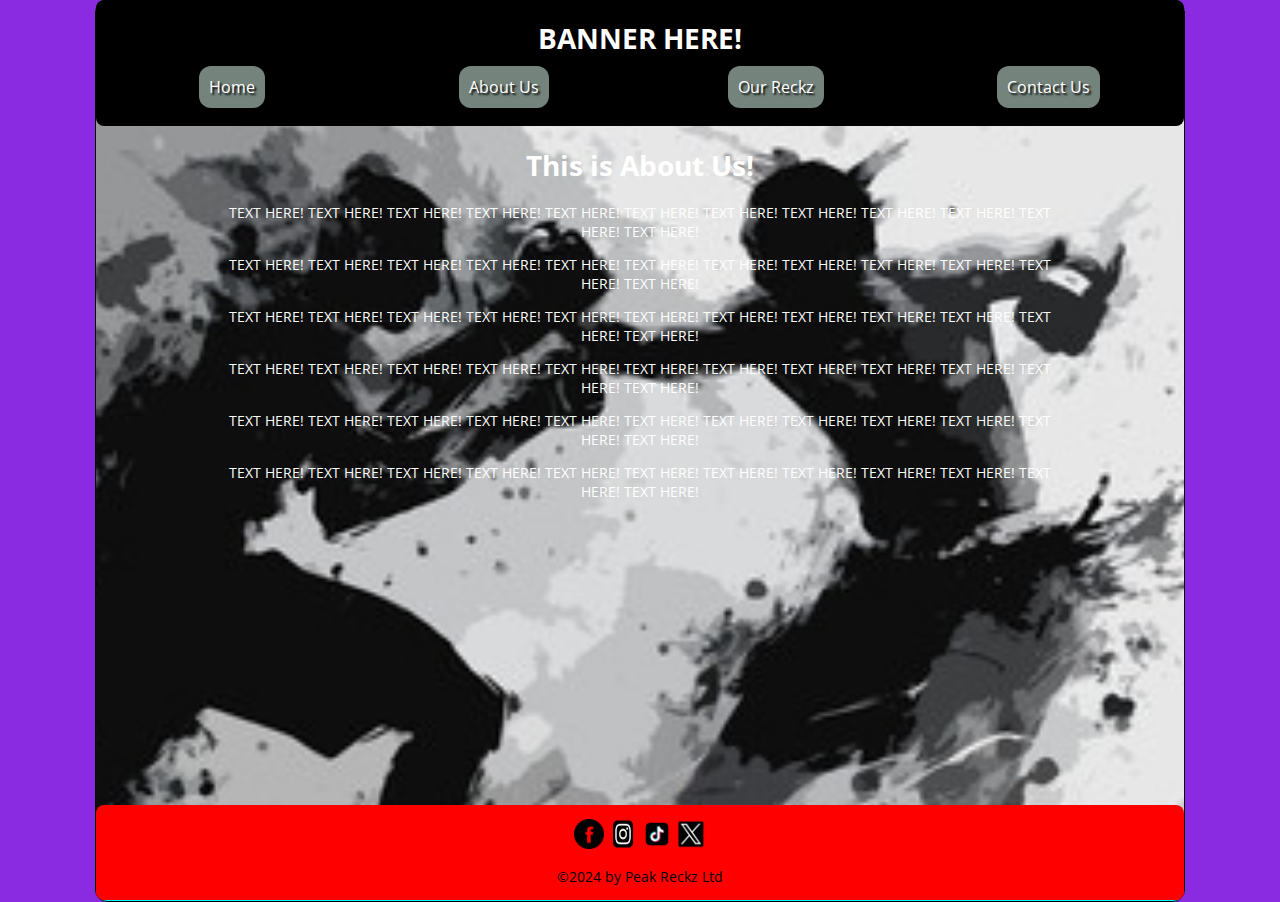
==== about-us.html @ 532e040a "All present links finalized. All genre choices finalized. Alt tags placed everywhere relevant to all" ====
<!doctype html>
<html lang="en-GB">
  <head>
    <meta charset="utf-8" />
    <meta name="viewport" content="width=device-width, initial-scale=1"/>
    <title>About Us | PR</title>
    <!--<link rel="icon" href="images/shlg.webp"> <!--adds icon in page title-->
  </head>
  <body>
  <header>
  <h1 class="pageheading">BANNER HERE!</h1>
  <nav class="intPLinks">
  <ul>
    <li><a class="pageNav1" href="index.html" alt="Link button to homepage">Home</a></li>
    <li><a class="pageNav2" href="about-us.html" alt="Link button to about us page">About Us</a></li>
    <li><div class="dropdown">
    <a class="dropdbtn" href="oreckz.html" alt="Dropdown button for genre choice and link to genre page">Our Reckz</a>
    <div class="dropdown-links">
      <strong>Genres</strong>
      <a href="f-ma.html">Fighting/Martial Arts</a>
      <a href="b-a.html">Battle/Action</a>
      <a href="comedy.html">Comedy</a>
      <a href="sports.html">Sports</a>
      <a href="sci-fi.html">Sci-Fi/Fantasy</a>
      <a href="h-s.html">Horror/Supernatural</a>
      <a href="drama.html">Drama</a>
      <a href="music.html">Music</a>
    </div></li>
    <li><a class="pageNav3" href="contact-us.html" alt="Link button to contact us page">Contact Us</a></li>
  </ul>
  </nav>
  </header>

  <div></div>
   <main>
    <h1 class="pageheading">This is About Us!</h1>
    <p>TEXT HERE! TEXT HERE! TEXT HERE! TEXT HERE! TEXT HERE! TEXT HERE! TEXT HERE! TEXT HERE! TEXT HERE! TEXT HERE! TEXT HERE! TEXT HERE! </p>
    <p>TEXT HERE! TEXT HERE! TEXT HERE! TEXT HERE! TEXT HERE! TEXT HERE! TEXT HERE! TEXT HERE! TEXT HERE! TEXT HERE! TEXT HERE! TEXT HERE! </p>
    <p>TEXT HERE! TEXT HERE! TEXT HERE! TEXT HERE! TEXT HERE! TEXT HERE! TEXT HERE! TEXT HERE! TEXT HERE! TEXT HERE! TEXT HERE! TEXT HERE! </p>
    <p>TEXT HERE! TEXT HERE! TEXT HERE! TEXT HERE! TEXT HERE! TEXT HERE! TEXT HERE! TEXT HERE! TEXT HERE! TEXT HERE! TEXT HERE! TEXT HERE! </p>
    <p>TEXT HERE! TEXT HERE! TEXT HERE! TEXT HERE! TEXT HERE! TEXT HERE! TEXT HERE! TEXT HERE! TEXT HERE! TEXT HERE! TEXT HERE! TEXT HERE! </p>
    <p>TEXT HERE! TEXT HERE! TEXT HERE! TEXT HERE! TEXT HERE! TEXT HERE! TEXT HERE! TEXT HERE! TEXT HERE! TEXT HERE! TEXT HERE! TEXT HERE! </p>

  </main>
    <footer>
    <nav class="extPLinks">
    <ul>
    <li>
    <a class="fbLink" href="#"><img class="fbLogo" src="images/fblogo.webp" alt="Facebook page link"></a>
    <a class="igLink" href="#"><img class="igLogo" src="images/iglogo" alt="Instagram page link"></a>
    <a class="liLink" href="#"><img class="tiktokLogo" src="images/tiktok.webp" alt="TikTok page link"></a>
    <a class="xLink" href="#"><img class="xLogo" src="images/xlogo.png" alt="X page link"></a>
    </li>
    </ul>
    </nav>
    <p class="copyright">©2024 by Peak Reckz Ltd</p>
    </footer>
    <link href="styles\austyle.css" rel="stylesheet" />
    <link
    href="https://fonts.googleapis.com/css?family=Open+Sans"
    rel="stylesheet" />
    <!--<script src="scripts/main.js"></script>-->
  </body>
</html>
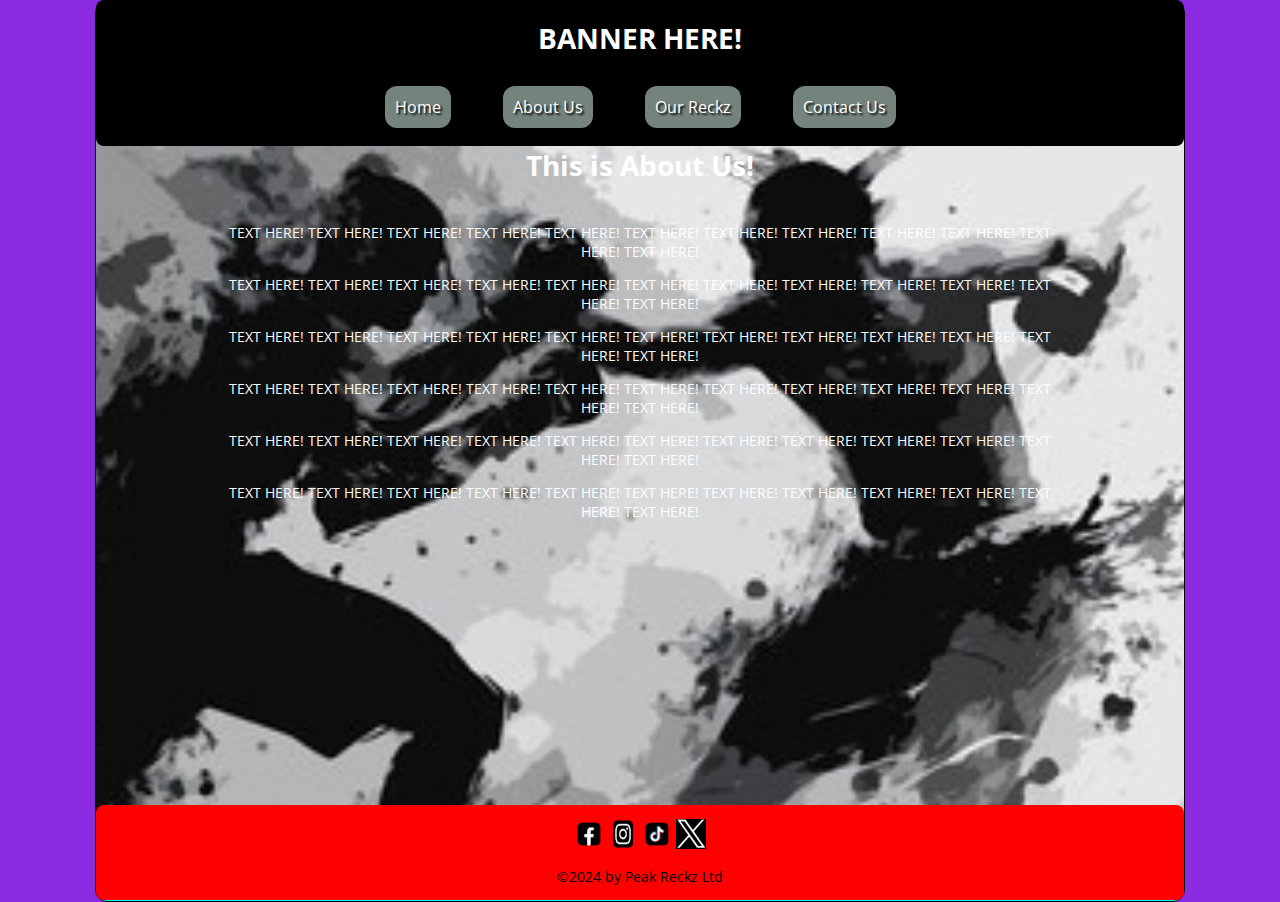
==== commit db579730: "Heading on "Our Reckz" page interfered with element, ended up altering. Started Creating contact us " ====
--- a/about-us.html
+++ b/about-us.html
@@ -46,7 +46,7 @@
     <nav class="extPLinks">
     <ul>
     <li>
-    <a class="fbLink" href="#"><img class="fbLogo" src="images/fblogo.webp" alt="Facebook page link"></a>
+    <a class="fbLink" href="#"><img class="fbLogo" src="images/fblogo.png" alt="Facebook page link"></a>
     <a class="igLink" href="#"><img class="igLogo" src="images/iglogo" alt="Instagram page link"></a>
     <a class="liLink" href="#"><img class="tiktokLogo" src="images/tiktok.webp" alt="TikTok page link"></a>
     <a class="xLink" href="#"><img class="xLogo" src="images/xlogo.png" alt="X page link"></a>
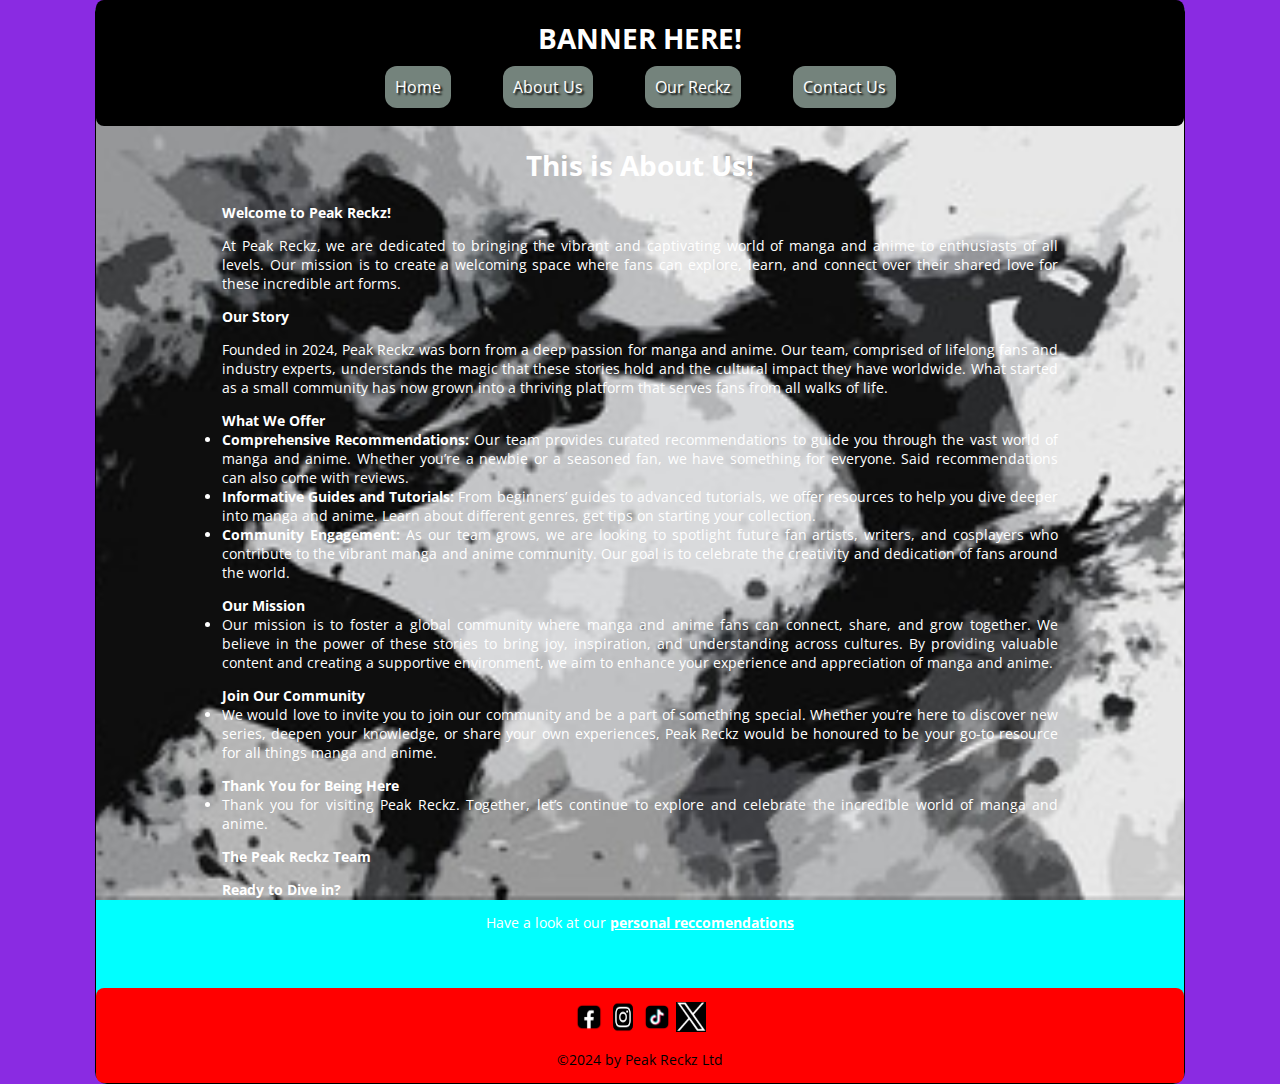
==== commit 78b098bf: "Homepage content complete About Us content complete May add more content to Contact Us Added Javascr" ====
--- a/about-us.html
+++ b/about-us.html
@@ -11,20 +11,20 @@
   <h1 class="pageheading">BANNER HERE!</h1>
   <nav class="intPLinks">
   <ul>
-    <li><a class="pageNav1" href="index.html" alt="Link button to homepage">Home</a></li>
+    <li><a class="pageNav1" href="home.html" alt="Link button to homepage">Home</a></li>
     <li><a class="pageNav2" href="about-us.html" alt="Link button to about us page">About Us</a></li>
     <li><div class="dropdown">
     <a class="dropdbtn" href="oreckz.html" alt="Dropdown button for genre choice and link to genre page">Our Reckz</a>
     <div class="dropdown-links">
       <strong>Genres</strong>
-      <a href="f-ma.html">Fighting/Martial Arts</a>
-      <a href="b-a.html">Battle/Action</a>
-      <a href="comedy.html">Comedy</a>
-      <a href="sports.html">Sports</a>
-      <a href="sci-fi.html">Sci-Fi/Fantasy</a>
-      <a href="h-s.html">Horror/Supernatural</a>
-      <a href="drama.html">Drama</a>
-      <a href="music.html">Music</a>
+      <a class="fma" href="f-ma.html">Fighting/Martial Arts</a>
+      <a class="ba" href="b-a.html">Battle/Action</a>
+      <a class="cmd" href="comedy.html">Comedy</a>
+      <a class="spt" href="sports.html">Sports</a>
+      <a class="scif" href="sci-fif.html">Sci-Fi/Fantasy</a>
+      <a class="horrs" href="h-s.html">Horror/Supernatural</a>
+      <a class="drm" href="drama.html">Drama</a>
+      <a class="ms" href="music.html">Music</a>
     </div></li>
     <li><a class="pageNav3" href="contact-us.html" alt="Link button to contact us page">Contact Us</a></li>
   </ul>
@@ -34,14 +34,33 @@
   <div></div>
    <main>
     <h1 class="pageheading">This is About Us!</h1>
-    <p>TEXT HERE! TEXT HERE! TEXT HERE! TEXT HERE! TEXT HERE! TEXT HERE! TEXT HERE! TEXT HERE! TEXT HERE! TEXT HERE! TEXT HERE! TEXT HERE! </p>
-    <p>TEXT HERE! TEXT HERE! TEXT HERE! TEXT HERE! TEXT HERE! TEXT HERE! TEXT HERE! TEXT HERE! TEXT HERE! TEXT HERE! TEXT HERE! TEXT HERE! </p>
-    <p>TEXT HERE! TEXT HERE! TEXT HERE! TEXT HERE! TEXT HERE! TEXT HERE! TEXT HERE! TEXT HERE! TEXT HERE! TEXT HERE! TEXT HERE! TEXT HERE! </p>
-    <p>TEXT HERE! TEXT HERE! TEXT HERE! TEXT HERE! TEXT HERE! TEXT HERE! TEXT HERE! TEXT HERE! TEXT HERE! TEXT HERE! TEXT HERE! TEXT HERE! </p>
-    <p>TEXT HERE! TEXT HERE! TEXT HERE! TEXT HERE! TEXT HERE! TEXT HERE! TEXT HERE! TEXT HERE! TEXT HERE! TEXT HERE! TEXT HERE! TEXT HERE! </p>
-    <p>TEXT HERE! TEXT HERE! TEXT HERE! TEXT HERE! TEXT HERE! TEXT HERE! TEXT HERE! TEXT HERE! TEXT HERE! TEXT HERE! TEXT HERE! TEXT HERE! </p>
-
-  </main>
+    <strong>Welcome to Peak Reckz!</strong>
+    <p>At Peak Reckz, we are dedicated to bringing the vibrant and captivating world of manga and anime to enthusiasts of all levels. Our mission is to create a welcoming space where fans can explore, learn, and connect over their shared love for these incredible art forms. </p>
+    <div class="secbr"></div>
+    <strong>Our Story</strong>
+    <p>Founded in 2024, Peak Reckz was born from a deep passion for manga and anime. Our team, comprised of lifelong fans and industry experts, understands the magic that these stories hold and the cultural impact they have worldwide. What started as a small community has now grown into a thriving platform that serves fans from all walks of life.</p>
+    <div class="secbr"></div>
+    <strong>What We Offer</strong>
+    <li><strong>Comprehensive Recommendations:</strong> Our team provides curated recommendations to guide you through the vast world of manga and anime. Whether you’re a newbie or a seasoned fan, we have something for everyone. Said recommendations can also come with reviews.</li>
+    <li><strong>Informative Guides and Tutorials:</strong> From beginners’ guides to advanced tutorials, we offer resources to help you dive deeper into manga and anime. Learn about different genres, get tips on starting your collection.</li>
+    <li><strong>Community Engagement:</strong> As our team grows, we are looking to spotlight future fan artists, writers, and cosplayers who contribute to the vibrant manga and anime community. Our goal is to celebrate the creativity and dedication of fans around the world.</li>
+    <div class="secbr"></div>
+    <strong>Our Mission</strong>
+    <li>Our mission is to foster a global community where manga and anime fans can connect, share, and grow together. We believe in the power of these stories to bring joy, inspiration, and understanding across cultures. By providing valuable content and creating a supportive environment, we aim to enhance your experience and appreciation of manga and anime.</li>
+    <div class="secbr"></div>
+    <strong>Join Our Community</strong>
+    <li>We would love to invite you to join our community and be a part of something special. Whether you’re here to discover new series, deepen your knowledge, or share your own experiences, Peak Reckz would be honoured to be your go-to resource for all things manga and anime.</li>
+    <div class="secbr"></div>
+    <strong>Thank You for Being Here</strong>
+    <li>Thank you for visiting Peak Reckz. Together, let’s continue to explore and celebrate the incredible world of manga and anime.</li>
+    <div class="secbr"></div>
+    <strong>The Peak Reckz Team</strong>
+    <div class="secbr"></div>
+    <strong>Ready to Dive in?</strong>
+    <p style="text-align: center;">Have a look at our <a href="oreckz.html"><strong>personal reccomendations</strong></a></p>
+    <div class="secbr"></div>
+    <button onclick="scrtopFunction()" id="BTTBtn" title="Go to top">Back To Top</button>
+   </main>
     <footer>
     <nav class="extPLinks">
     <ul>
@@ -59,6 +78,6 @@
     <link
     href="https://fonts.googleapis.com/css?family=Open+Sans"
     rel="stylesheet" />
-    <!--<script src="scripts/main.js"></script>-->
+    <script src="scripts/main-au.js"></script>
   </body>
 </html>    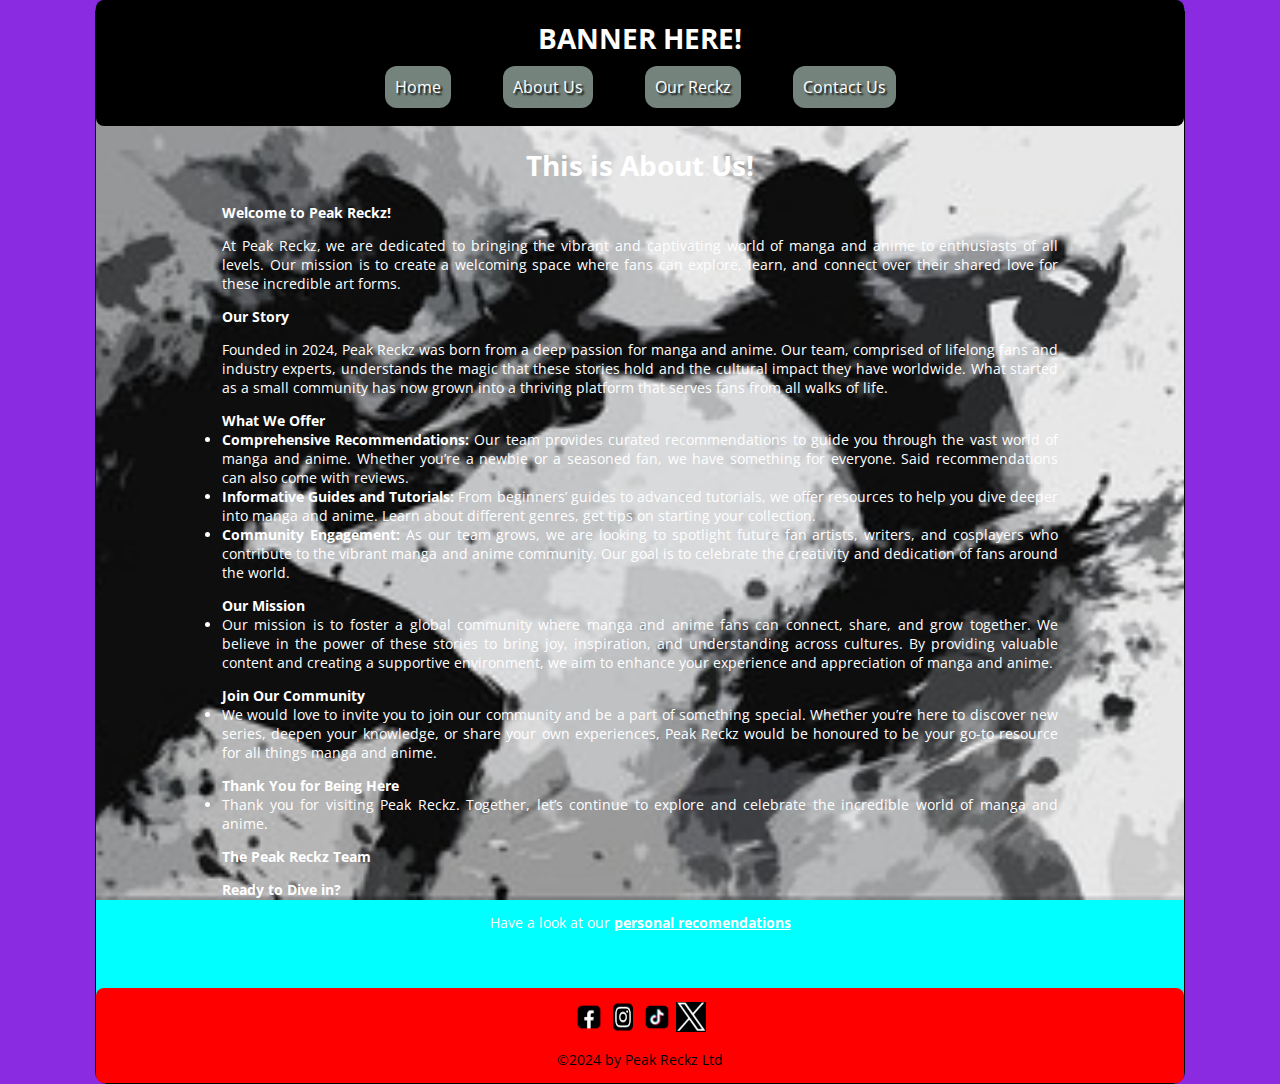
==== commit dded9b05: "Added content for Contact Us page Colour scheme to be worked on To create logo and implement it" ====
--- a/about-us.html
+++ b/about-us.html
@@ -57,7 +57,7 @@
     <strong>The Peak Reckz Team</strong>
     <div class="secbr"></div>
     <strong>Ready to Dive in?</strong>
-    <p style="text-align: center;">Have a look at our <a href="oreckz.html"><strong>personal reccomendations</strong></a></p>
+    <p style="text-align: center;">Have a look at our <a href="oreckz.html"><strong>personal recomendations</strong></a></p>
     <div class="secbr"></div>
     <button onclick="scrtopFunction()" id="BTTBtn" title="Go to top">Back To Top</button>
    </main>
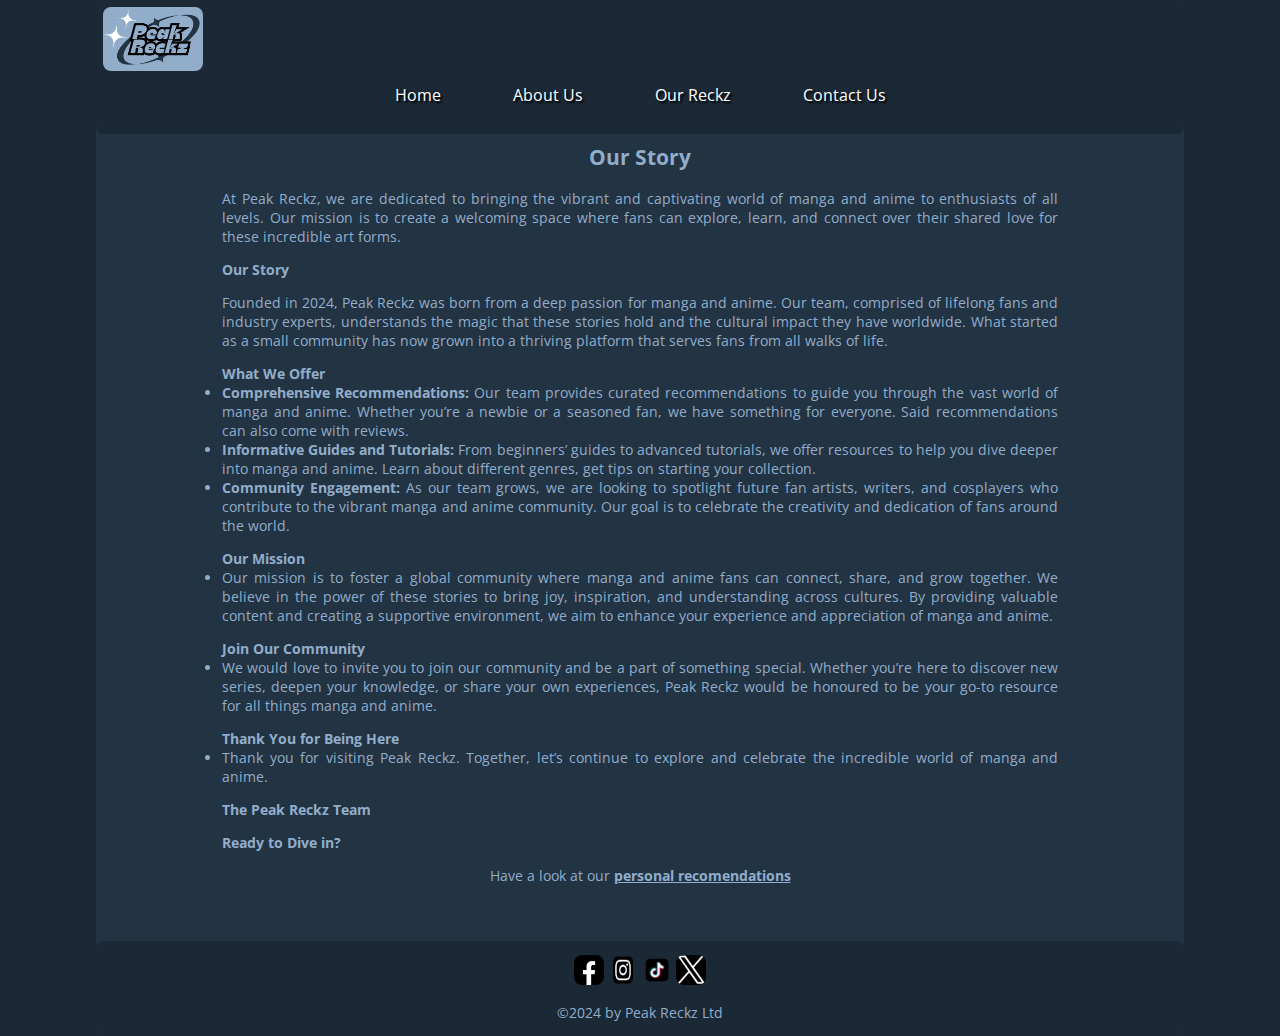
==== commit de35e9a1: "Colour scheme finalized Made code consistent No further changes needed Project complete" ====
--- a/about-us.html
+++ b/about-us.html
@@ -4,19 +4,19 @@
     <meta charset="utf-8" />
     <meta name="viewport" content="width=device-width, initial-scale=1"/>
     <title>About Us | PR</title>
-    <!--<link rel="icon" href="images/shlg.webp"> <!--adds icon in page title-->
+    <link rel="icon" href="images/prini.png"> <!--adds icon in page title-->
   </head>
   <body>
   <header>
-  <h1 class="pageheading">BANNER HERE!</h1>
-  <nav class="intPLinks">
+  <a href=home.html> <img src="images/prlg.png" class="slogo" alt="Peak Reckz Logo"></a>
+  <nav style="margin-top: 6rem;" class="intPLinks">
   <ul>
     <li><a class="pageNav1" href="home.html" alt="Link button to homepage">Home</a></li>
     <li><a class="pageNav2" href="about-us.html" alt="Link button to about us page">About Us</a></li>
     <li><div class="dropdown">
     <a class="dropdbtn" href="oreckz.html" alt="Dropdown button for genre choice and link to genre page">Our Reckz</a>
     <div class="dropdown-links">
-      <strong>Genres</strong>
+      <strong style="color: white; text-shadow: 2px 2px 2px #000000;">Genres</strong>
       <a class="fma" href="f-ma.html">Fighting/Martial Arts</a>
       <a class="ba" href="b-a.html">Battle/Action</a>
       <a class="cmd" href="comedy.html">Comedy</a>
@@ -33,8 +33,7 @@
 
   <div></div>
    <main>
-    <h1 class="pageheading">This is About Us!</h1>
-    <strong>Welcome to Peak Reckz!</strong>
+    <h2 class="pageheading">Our Story</h2>
     <p>At Peak Reckz, we are dedicated to bringing the vibrant and captivating world of manga and anime to enthusiasts of all levels. Our mission is to create a welcoming space where fans can explore, learn, and connect over their shared love for these incredible art forms. </p>
     <div class="secbr"></div>
     <strong>Our Story</strong>
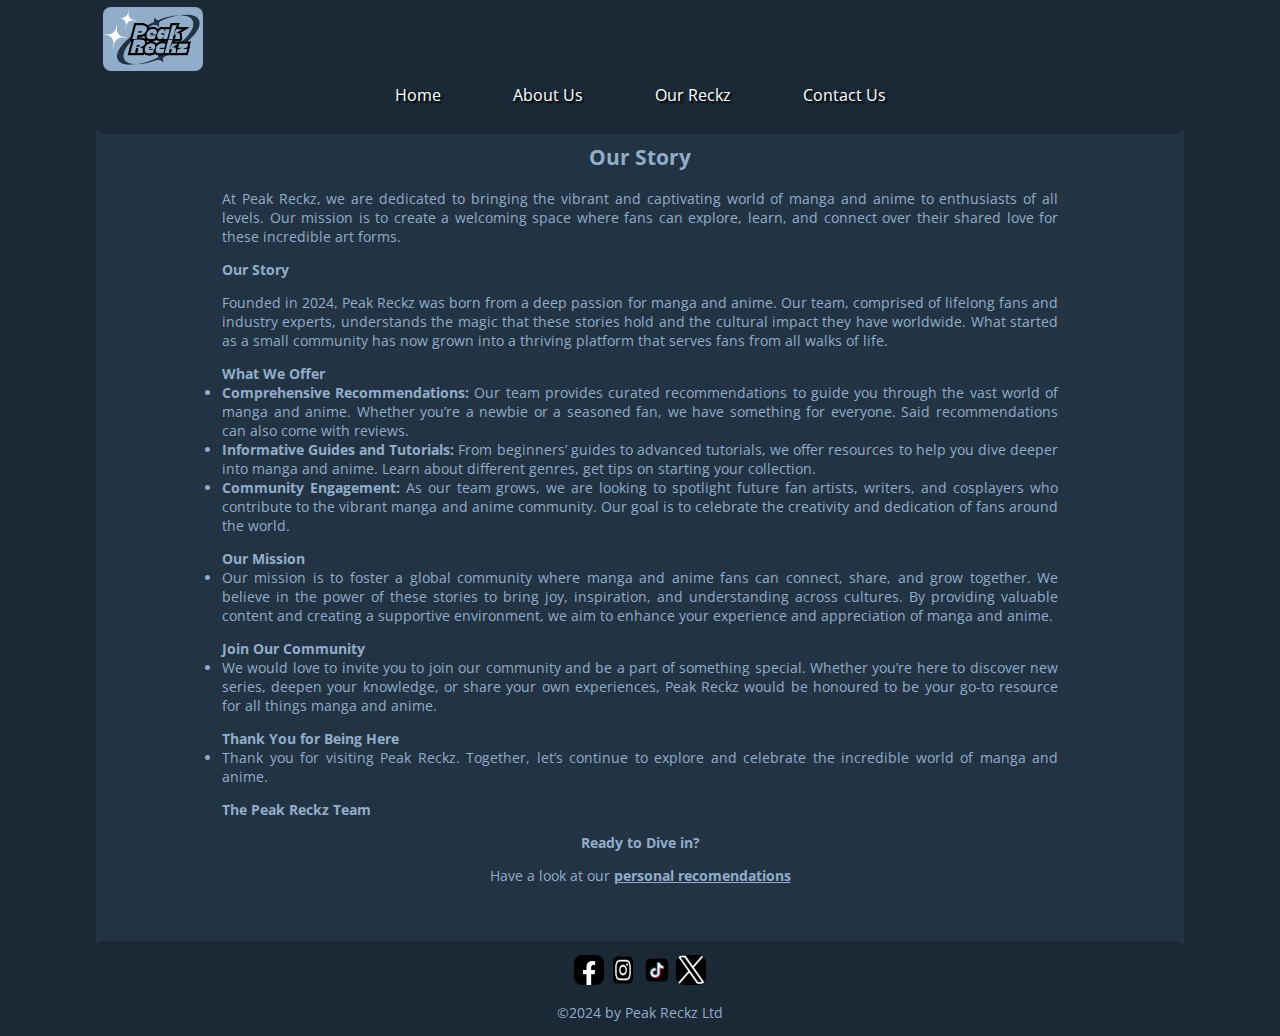
==== commit 4dfd72a0: "Alignment issue corrected on About Us Page. No further change needed." ====
--- a/about-us.html
+++ b/about-us.html
@@ -55,7 +55,7 @@
     <div class="secbr"></div>
     <strong>The Peak Reckz Team</strong>
     <div class="secbr"></div>
-    <strong>Ready to Dive in?</strong>
+    <p style="text-align: center;"><strong>Ready to Dive in?</strong></p>
     <p style="text-align: center;">Have a look at our <a href="oreckz.html"><strong>personal recomendations</strong></a></p>
     <div class="secbr"></div>
     <button onclick="scrtopFunction()" id="BTTBtn" title="Go to top">Back To Top</button>
